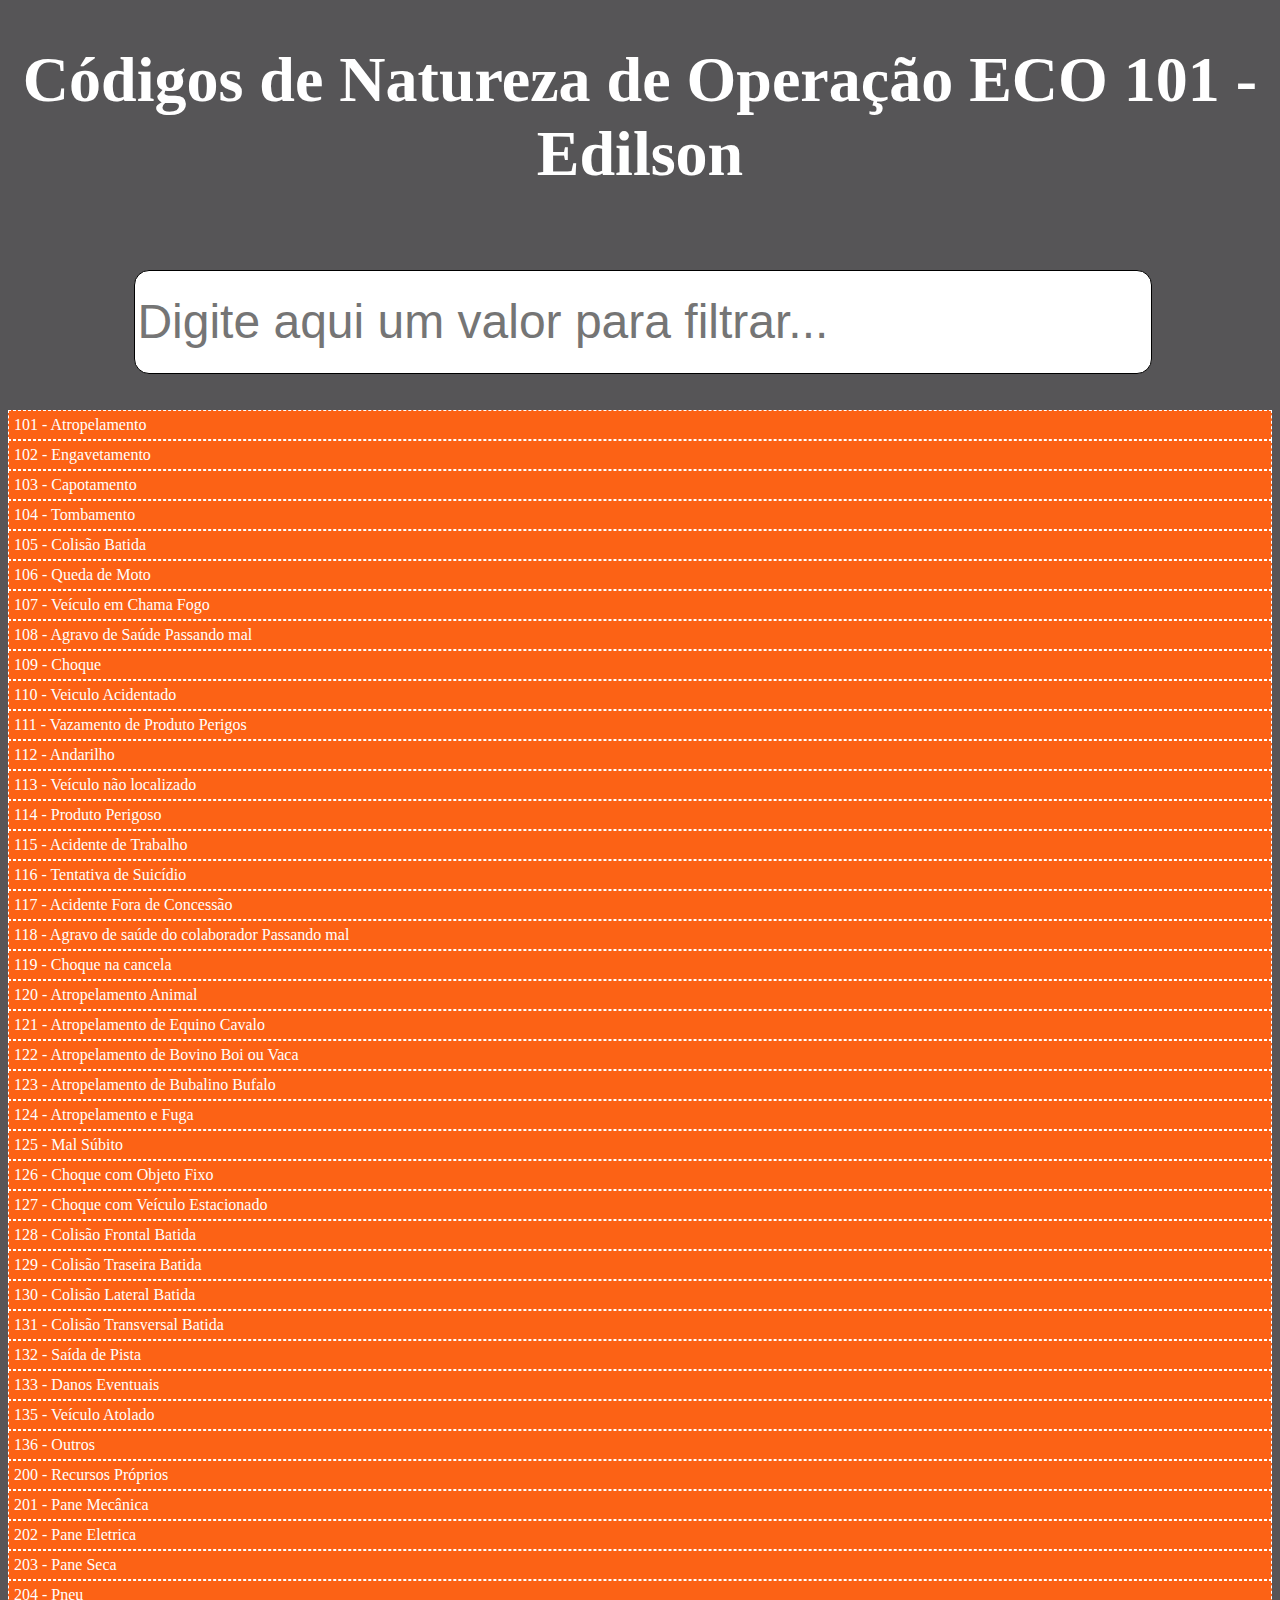
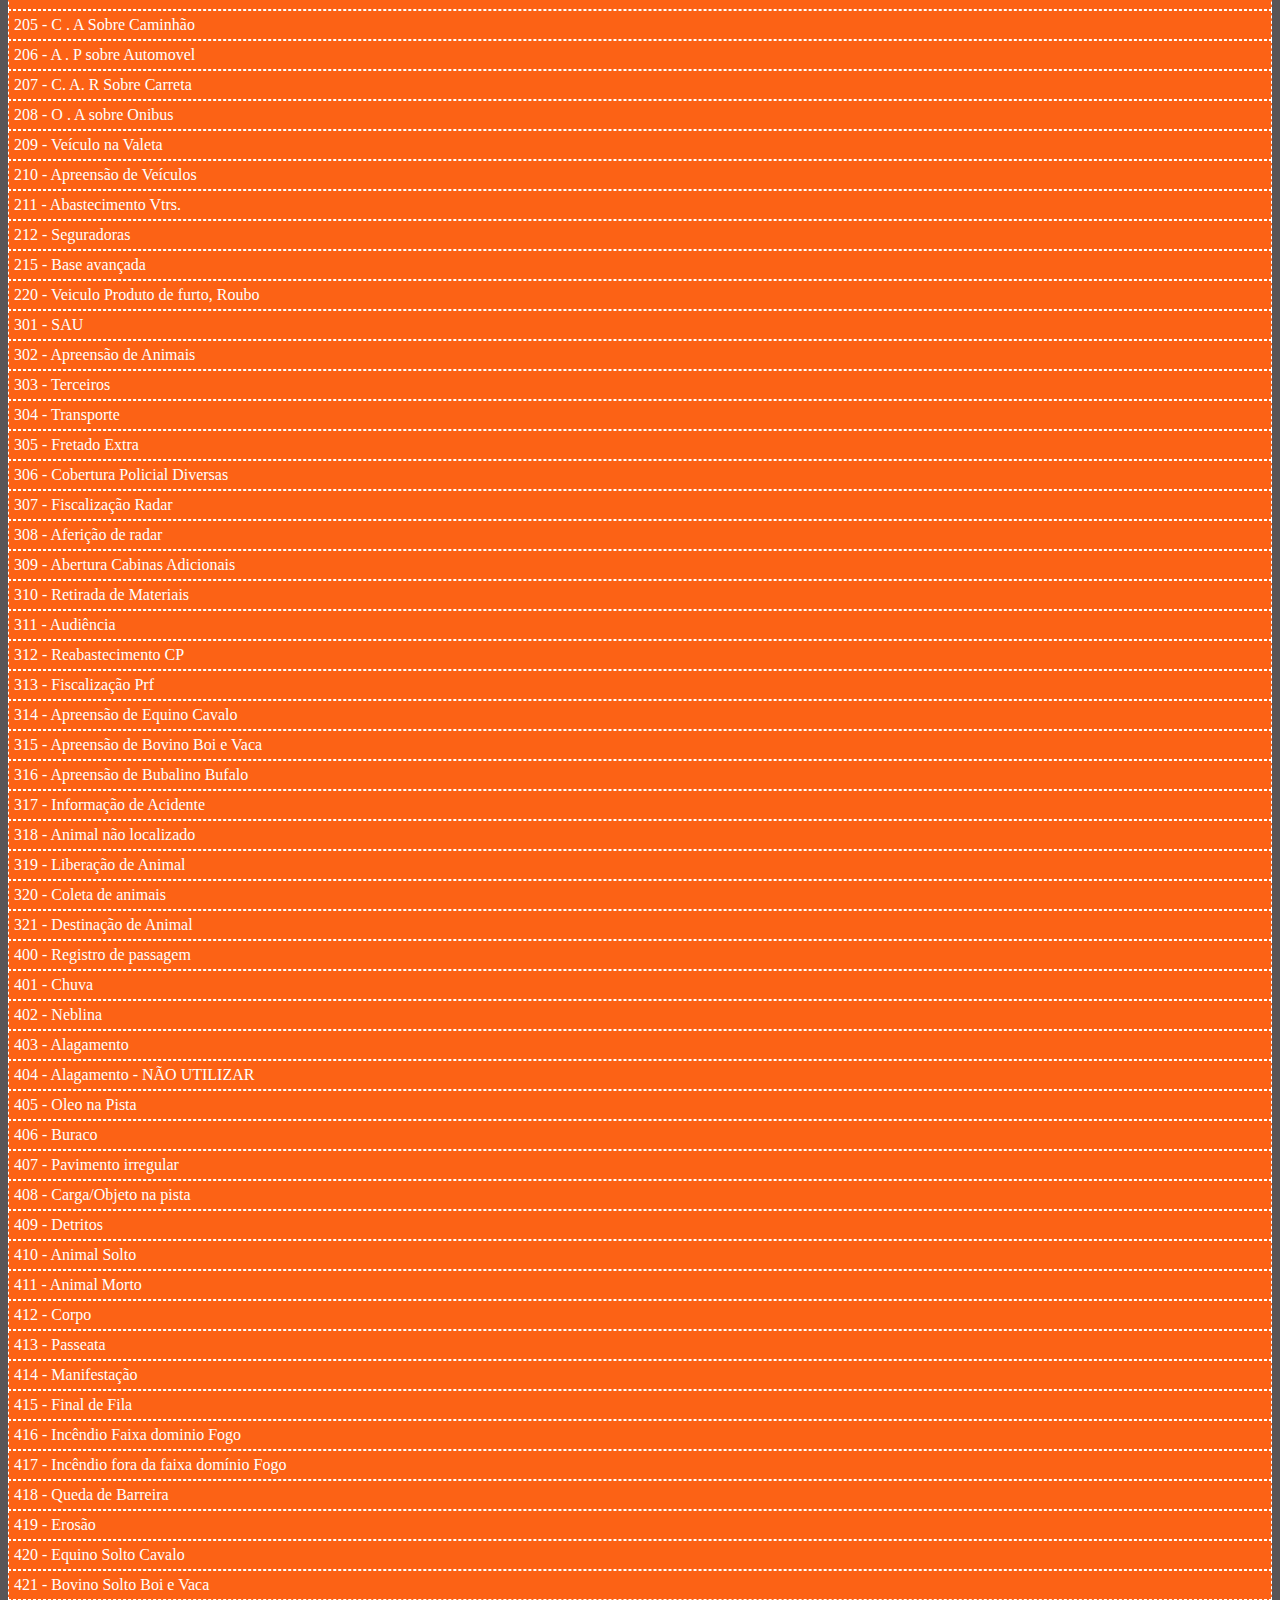
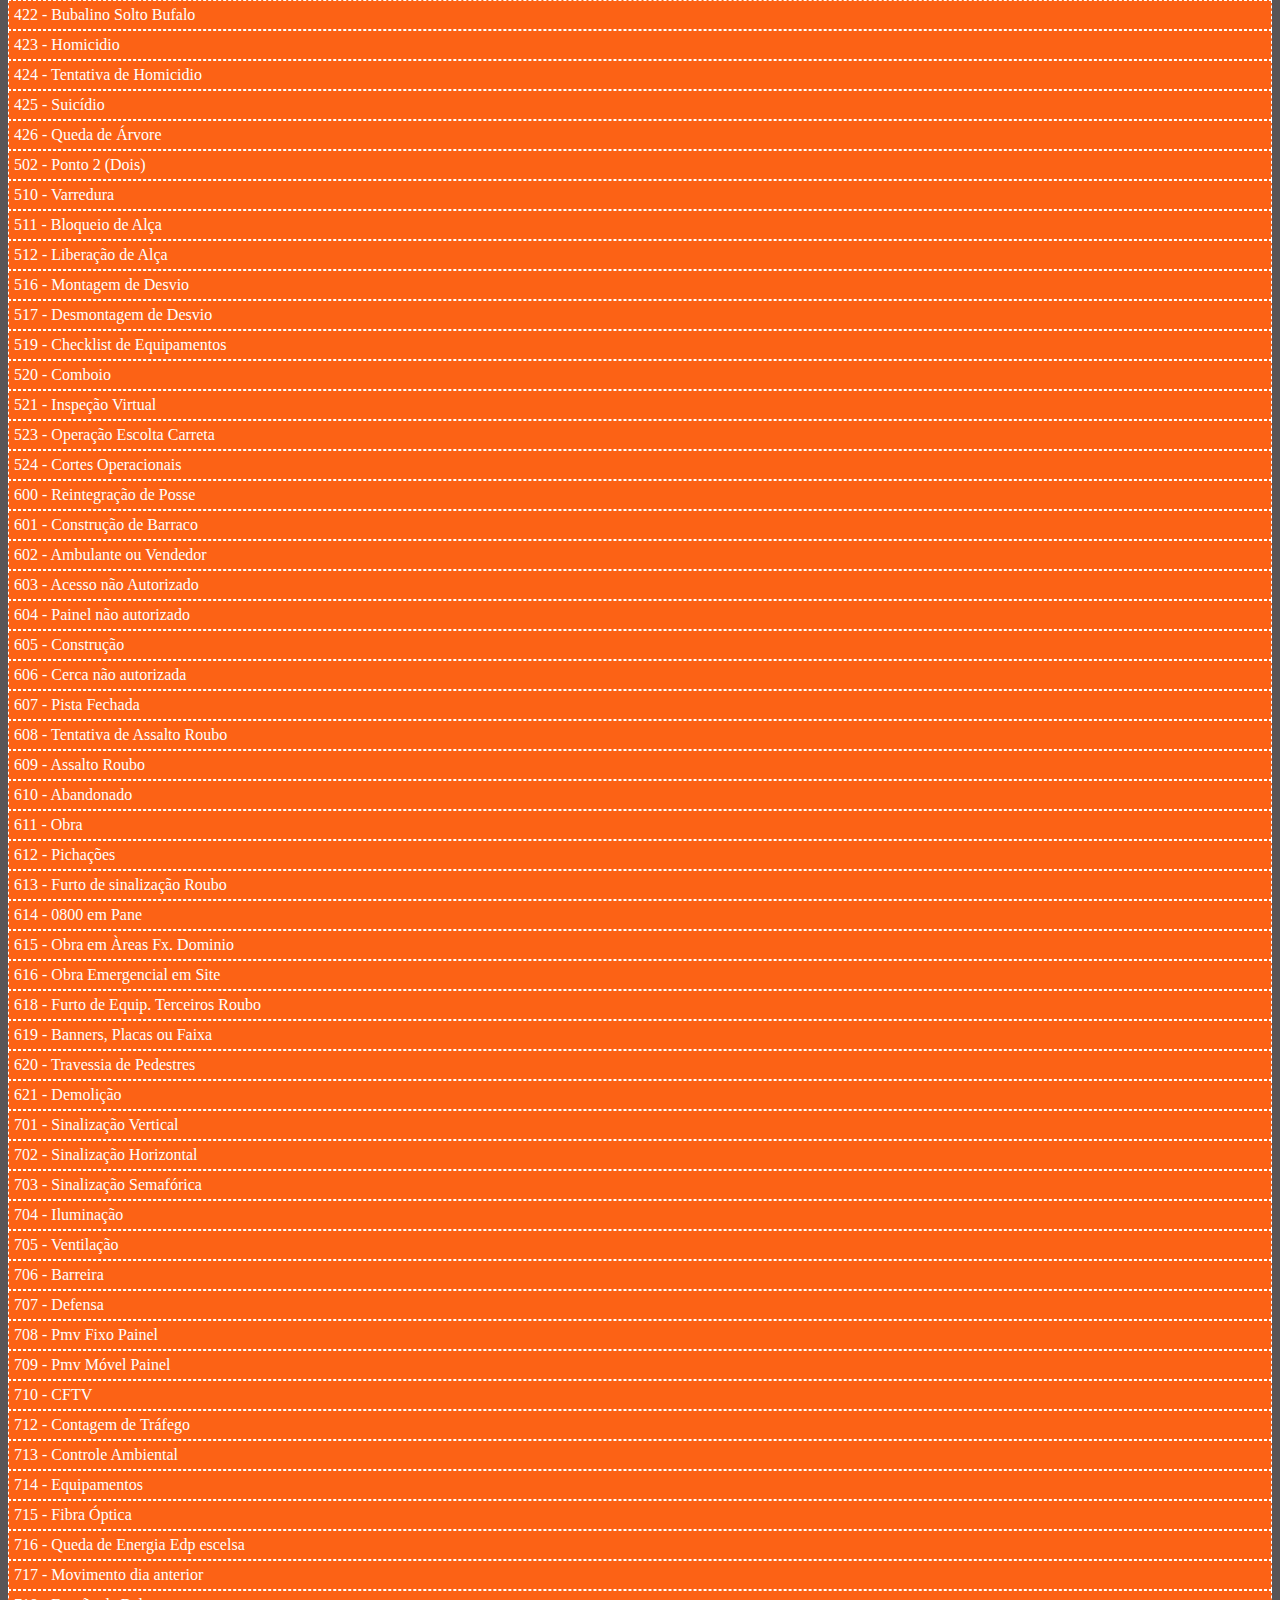
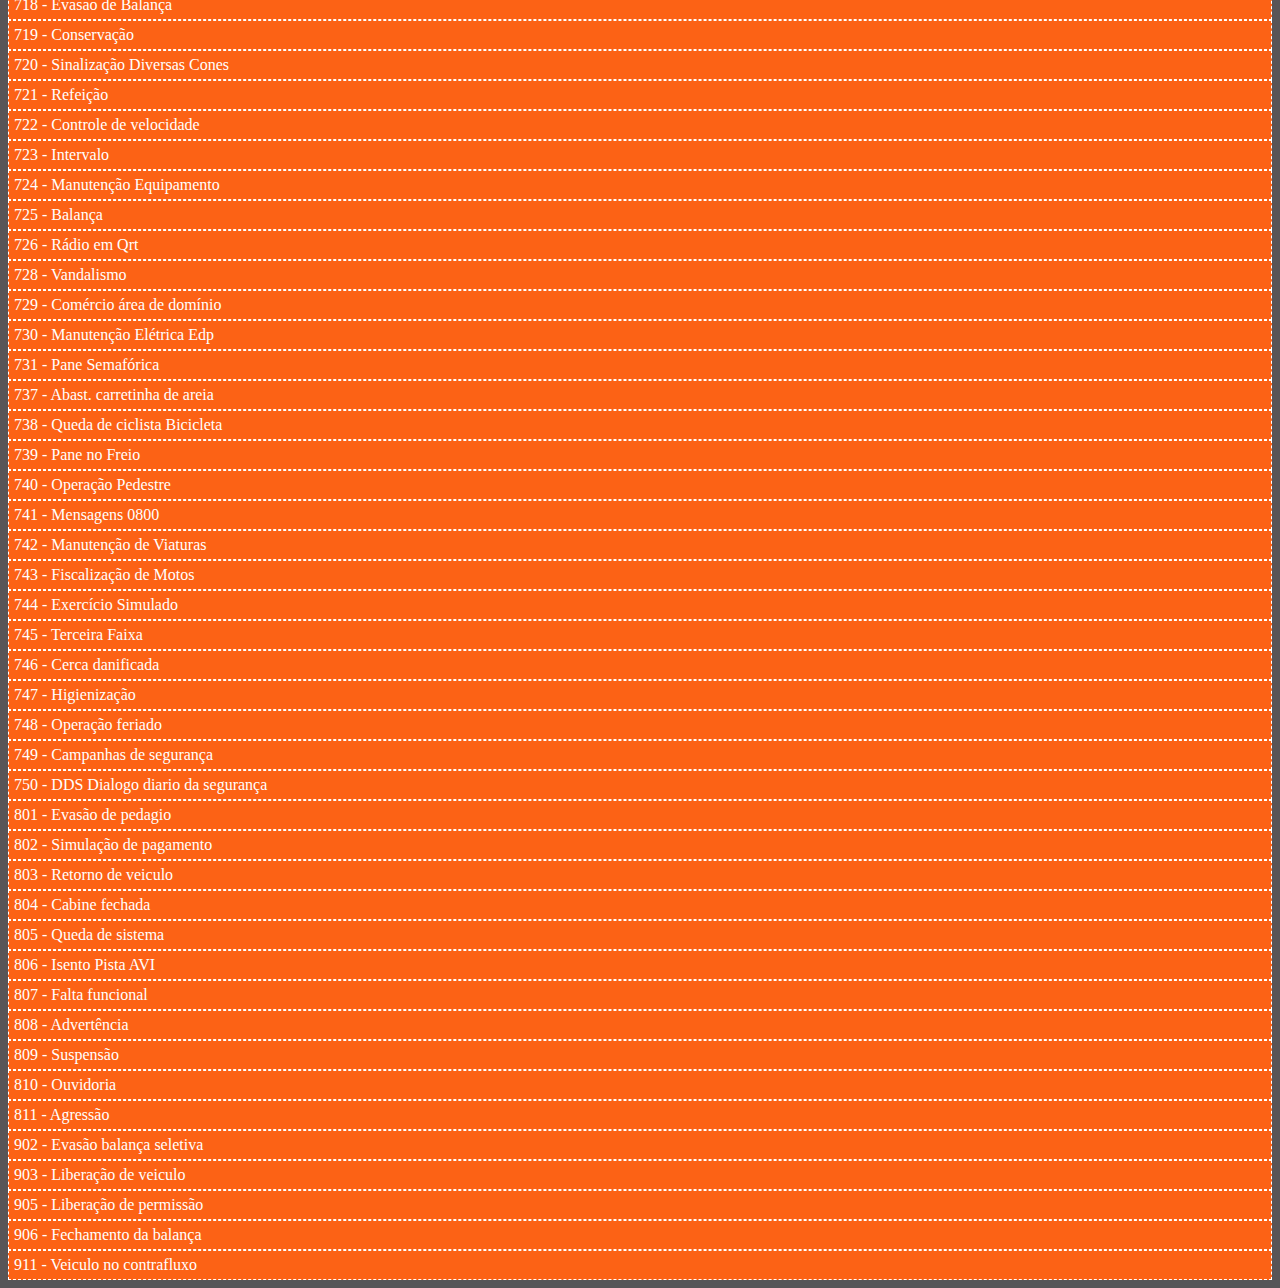
==== index.html @ 6bfaf6d3 "first commit" ====
<!DOCTYPE HTML>
<html lang="pt-br">
<head>
    <meta charset="UTF-8"/>
    <script type="text/javascript" src="http://code.jquery.com/jquery-1.8.3.min.js"></script>
    <style>
    
    input[type="text"]{
        width:80%;
        margin-left: 10%;
        height: 100px;
        font-size: 3rem;
        border:solid 1px;
        border-radius: 15px;

    }
     
    ul{
        padding:0;;
        margin:0
    }
     
    ul li{
        list-style:none;
        border:dashed 1px;
        padding:5px;
        color: white;
        background-color: #FC6215;
        font-style: bold;
    }
    </style>
</head>
<body style="background-color: #565557 ">

	<h1 style="text-align: center; color: white; font-size: 4rem;">Códigos de Natureza de Operação ECO 101 - Edilson</h1>
   <br/><br/>

    <input type="text" id="txtBusca" placeholder="Digite aqui um valor para filtrar..."/><br/>
<br/>
<br/>

    <ul id="ulItens">
        <li>101 - Atropelamento</li>
<li>102 - Engavetamento</li>
<li>103 - Capotamento </li>
<li>104 - Tombamento</li>
<li>105 - Colisão Batida</li>
<li>106 - Queda de Moto</li>
<li>107 - Veículo em Chama Fogo</li>
<li>108 - Agravo de Saúde Passando mal</li>
<li>109 - Choque</li>
<li>110 - Veiculo Acidentado</li>
<li>111 - Vazamento de Produto Perigos</li>
<li>112 - Andarilho</li>
<li>113 - Veículo não localizado</li>
<li>114 - Produto Perigoso</li>
<li>115 - Acidente de Trabalho</li>
<li>116 - Tentativa de Suicídio</li>
<li>117 - Acidente Fora de Concessão</li>
<li>118 - Agravo de saúde do colaborador Passando mal</li>
<li>119 - Choque na cancela</li>
<li>120 - Atropelamento Animal</li>
<li>121 - Atropelamento de Equino Cavalo</li>
<li>122 - Atropelamento de Bovino Boi ou Vaca</li>
<li>123 - Atropelamento de Bubalino Bufalo</li>
<li>124 - Atropelamento e Fuga</li>
<li>125 - Mal Súbito</li>
<li>126 - Choque com Objeto Fixo</li>
<li>127 - Choque com Veículo Estacionado</li>
<li>128 - Colisão Frontal Batida</li>
<li>129 - Colisão Traseira Batida</li>
<li>130 - Colisão Lateral Batida</li>
<li>131 - Colisão Transversal Batida</li>
<li>132 - Saída de Pista</li>
<li>133 - Danos Eventuais</li>
<li>135 - Veículo Atolado</li>
<li>136 - Outros</li>
<li>200 - Recursos Próprios</li>
<li>201 - Pane Mecânica</li>
<li>202 - Pane Eletrica</li>
<li>203 - Pane Seca</li>
<li>204 - Pneu</li>
<li>205 - C . A Sobre Caminhão</li>
<li>206 - A . P sobre Automovel</li>
<li>207 - C. A. R Sobre Carreta</li>
<li>208 - O . A sobre Onibus</li>
<li>209 - Veículo na Valeta</li>
<li>210 - Apreensão de Veículos</li>
<li>211 - Abastecimento Vtrs.</li>
<li>212 - Seguradoras</li>
<li>215 - Base avançada</li>
<li>220 - Veiculo Produto de furto, Roubo</li>
<li>301 - SAU</li>
<li>302 - Apreensão de Animais</li>
<li>303 - Terceiros</li>
<li>304 - Transporte</li>
<li>305 - Fretado Extra</li>
<li>306 - Cobertura Policial Diversas</li>
<li>307 - Fiscalização Radar</li>
<li>308 - Aferição de radar</li>
<li>309 - Abertura Cabinas Adicionais</li>
<li>310 - Retirada de Materiais</li>
<li>311 - Audiência</li>
<li>312 - Reabastecimento CP</li>
<li>313 - Fiscalização Prf</li>
<li>314 - Apreensão de Equino Cavalo</li>
<li>315 - Apreensão de Bovino Boi e Vaca</li>
<li>316 - Apreensão de Bubalino Bufalo</li>
<li>317 - Informação de Acidente</li>
<li>318 - Animal não localizado</li>
<li>319 - Liberação de Animal</li>
<li>320 - Coleta de animais</li>
<li>321 - Destinação de Animal</li>
<li>400 - Registro de passagem</li>
<li>401 - Chuva</li>
<li>402 - Neblina</li>
<li>403 - Alagamento</li>
<li>404 - Alagamento - NÃO UTILIZAR</li>
<li>405 - Oleo na Pista</li>
<li>406 - Buraco</li>
<li>407 - Pavimento irregular</li>
<li>408 - Carga/Objeto na pista</li>
<li>409 - Detritos</li>
<li>410 - Animal Solto</li>
<li>411 - Animal Morto</li>
<li>412 - Corpo</li>
<li>413 - Passeata</li>
<li>414 - Manifestação</li>
<li>415 - Final de Fila</li>
<li>416 - Incêndio Faixa dominio Fogo</li>
<li>417 - Incêndio fora da faixa domínio Fogo</li>
<li>418 - Queda de Barreira</li>
<li>419 - Erosão</li>
<li>420 - Equino Solto Cavalo</li>
<li>421 - Bovino Solto Boi e Vaca</li>
<li>422 - Bubalino Solto Bufalo</li>
<li>423 - Homicidio</li>
<li>424 - Tentativa de Homicidio</li>
<li>425 - Suicídio</li>
<li>426 - Queda de Árvore</li>
<li>502 - Ponto 2 (Dois)</li>
<li>510 - Varredura</li>
<li>511 - Bloqueio de Alça</li>
<li>512 - Liberação de Alça</li>
<li>516 - Montagem de Desvio</li>
<li>517 - Desmontagem de Desvio</li>
<li>519 - Checklist de Equipamentos</li>
<li>520 - Comboio</li>
<li>521 - Inspeção Virtual</li>
<li>523 - Operação Escolta Carreta</li>
<li>524 - Cortes Operacionais</li>
<li>600 - Reintegração de Posse</li>
<li>601 - Construção de Barraco</li>
<li>602 - Ambulante ou Vendedor </li>
<li>603 - Acesso não Autorizado</li>
<li>604 - Painel não autorizado</li>
<li>605 - Construção</li>
<li>606 - Cerca não autorizada</li>
<li>607 - Pista Fechada</li>
<li>608 - Tentativa de Assalto Roubo</li>
<li>609 - Assalto Roubo</li>
<li>610 - Abandonado</li>
<li>611 - Obra</li>
<li>612 - Pichações</li>
<li>613 - Furto de sinalização Roubo</li>
<li>614 - 0800 em Pane</li>
<li>615 - Obra em Àreas Fx. Dominio</li>
<li>616 - Obra Emergencial em Site</li>
<li>618 - Furto de Equip. Terceiros Roubo</li>
<li>619 - Banners, Placas ou Faixa</li>
<li>620 - Travessia de Pedestres</li>
<li>621 - Demolição</li>
<li>701 - Sinalização Vertical</li>
<li>702 - Sinalização Horizontal</li>
<li>703 - Sinalização Semafórica</li>
<li>704 - Iluminação</li>
<li>705 - Ventilação</li>
<li>706 - Barreira</li>
<li>707 - Defensa</li>
<li>708 - Pmv Fixo Painel</li>
<li>709 - Pmv Móvel Painel</li>
<li>710 - CFTV</li>
<li>712 - Contagem de Tráfego</li>
<li>713 - Controle Ambiental</li>
<li>714 - Equipamentos</li>
<li>715 - Fibra Óptica</li>
<li>716 - Queda de Energia Edp escelsa</li>
<li>717 - Movimento dia anterior</li>
<li>718 - Evasão de Balança</li>
<li>719 - Conservação</li>
<li>720 - Sinalização Diversas Cones</li>
<li>721 - Refeição</li>
<li>722 - Controle de velocidade</li>
<li>723 - Intervalo</li>
<li>724 - Manutenção Equipamento</li>
<li>725 - Balança</li>
<li>726 - Rádio em Qrt </li>
<li>728 - Vandalismo</li>
<li>729 - Comércio área de domínio</li>
<li>730 - Manutenção Elétrica Edp</li>
<li>731 - Pane Semafórica</li>
<li>737 - Abast. carretinha de areia</li>
<li>738 - Queda de ciclista Bicicleta</li>
<li>739 - Pane no Freio</li>
<li>740 - Operação Pedestre</li>
<li>741 - Mensagens 0800</li>
<li>742 - Manutenção de Viaturas</li>
<li>743 - Fiscalização de Motos</li>
<li>744 - Exercício Simulado</li>
<li>745 - Terceira Faixa</li>
<li>746 - Cerca danificada</li>
<li>747 - Higienização</li>
<li>748 - Operação feriado</li>
<li>749 - Campanhas de segurança</li>
<li>750 - DDS Dialogo diario da segurança</li>
<li>801 - Evasão de pedagio</li>
<li>802 - Simulação de pagamento</li>
<li>803 - Retorno de veiculo</li>
<li>804 - Cabine fechada</li>
<li>805 - Queda de sistema</li>
<li>806 - Isento Pista AVI</li>
<li>807 - Falta funcional</li>
<li>808 - Advertência</li>
<li>809 - Suspensão</li>
<li>810 - Ouvidoria</li>
<li>811 - Agressão</li>
<li>902 - Evasão balança seletiva</li>
<li>903 - Liberação de veiculo</li>
<li>905 - Liberação de permissão</li>
<li>906 - Fechamento da balança</li>
<li>911 - Veiculo no contrafluxo</li>


        
    </ul>

<script type="text/javascript">
$(function(){
    $("#txtBusca").keyup(function(){
        var texto = $(this).val();
         
        $("#ulItens li").css("display", "block");
        $("#ulItens li").each(function(){
            if($(this).text().indexOf(texto) < 0)
               $(this).css("display", "none");
        });
    });
});



$(function(){
    $("#txtBusca").keyup(function(){
        var texto = $(this).val();
         
       
        $("#ulItens li").each(function(){
            if($(this).text().indexOf("Atropelamento") > 0)
               $(this).css("background-color", "red");
        });
    });
});

$(function(){
    $("#txtBusca").keyup(function(){
        var texto = $(this).val();
         
       
        $("#ulItens li").each(function(){
            if($(this).text().indexOf("Choque") > 0)
               $(this).css("background-color", "blue");
        });
    });
});

$(function(){
    $("#txtBusca").keyup(function(){
        var texto = $(this).val();
         
       
        $("#ulItens li").each(function(){
            if($(this).text().indexOf("Animal") > 0)
               $(this).css("background-color", "green");
               
        });
    });
});

$(function(){
    $("#txtBusca").keyup(function(){
        var texto = $(this).val();
         
       
        $("#ulItens li").each(function(){
            if($(this).text().indexOf("solto") > 0)
               $(this).css("background-color", "green");
               
        });
    });
});






</script>

</body>
</html>
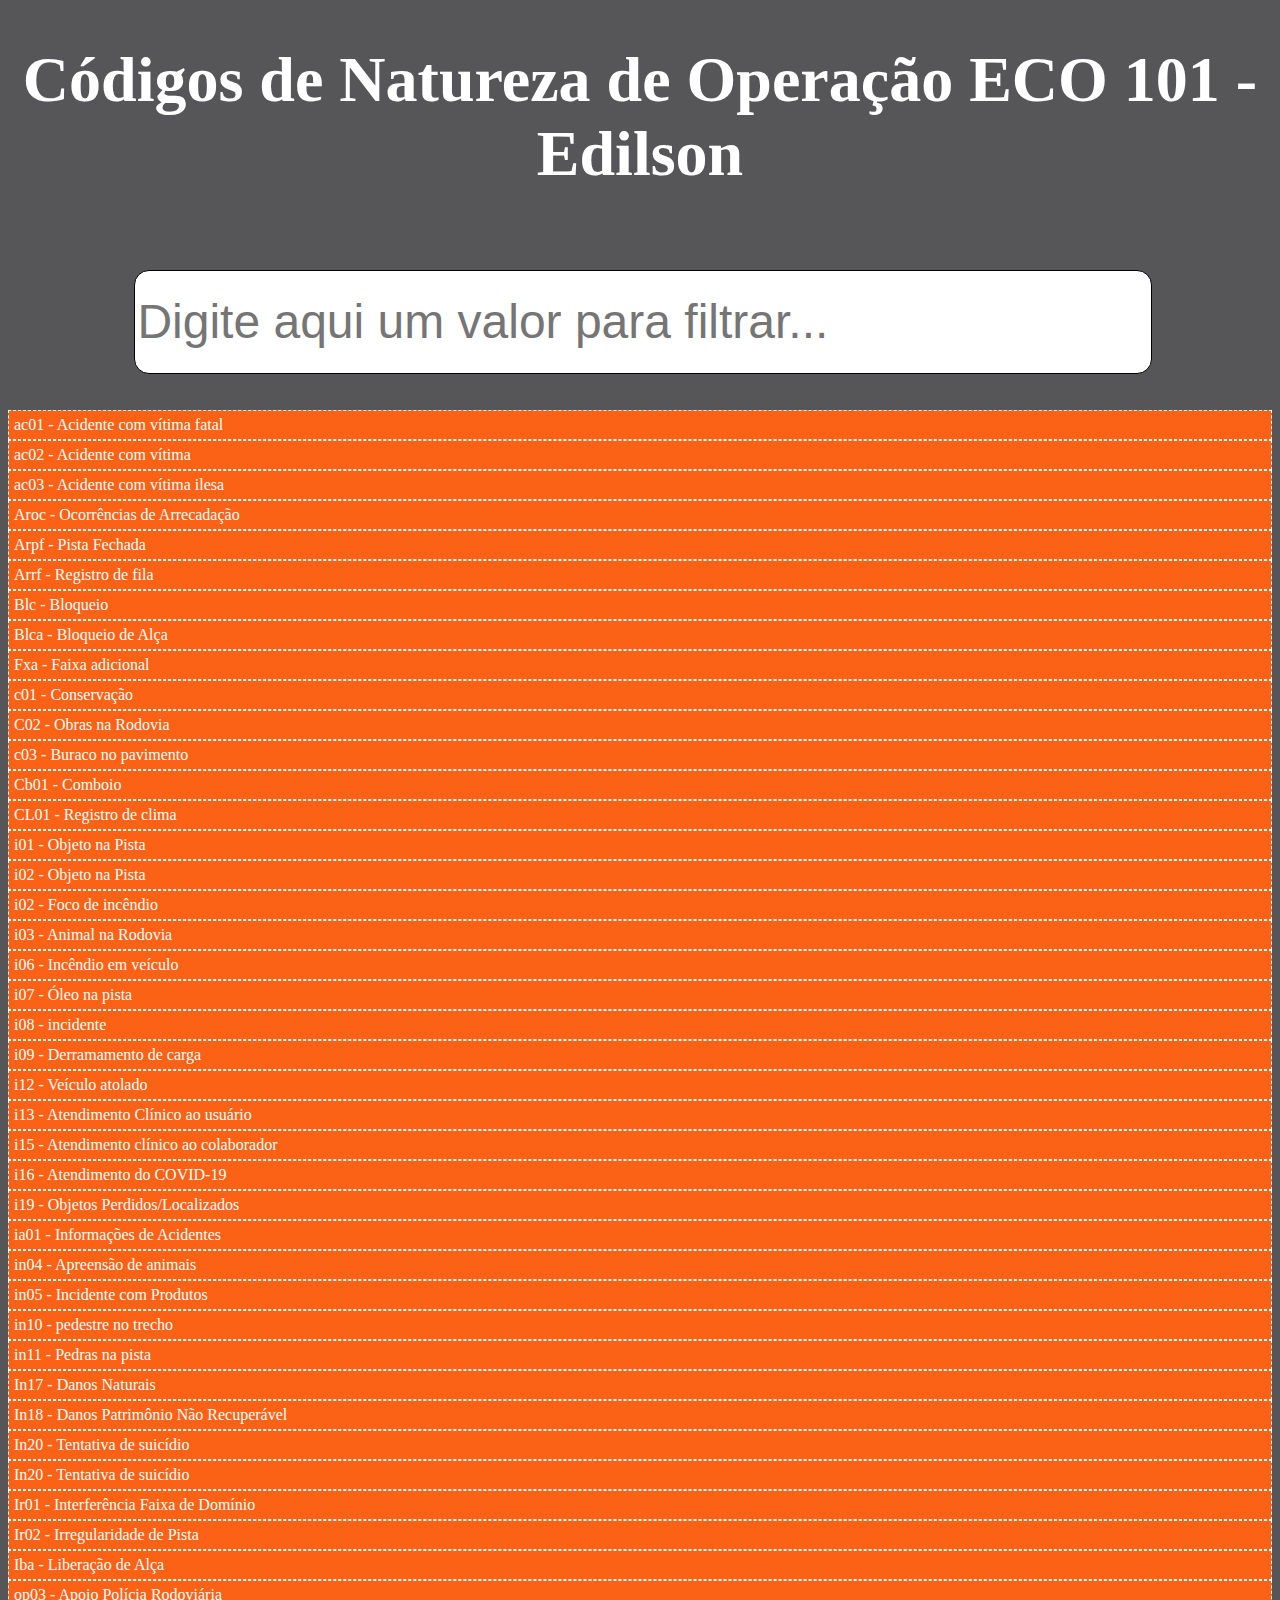
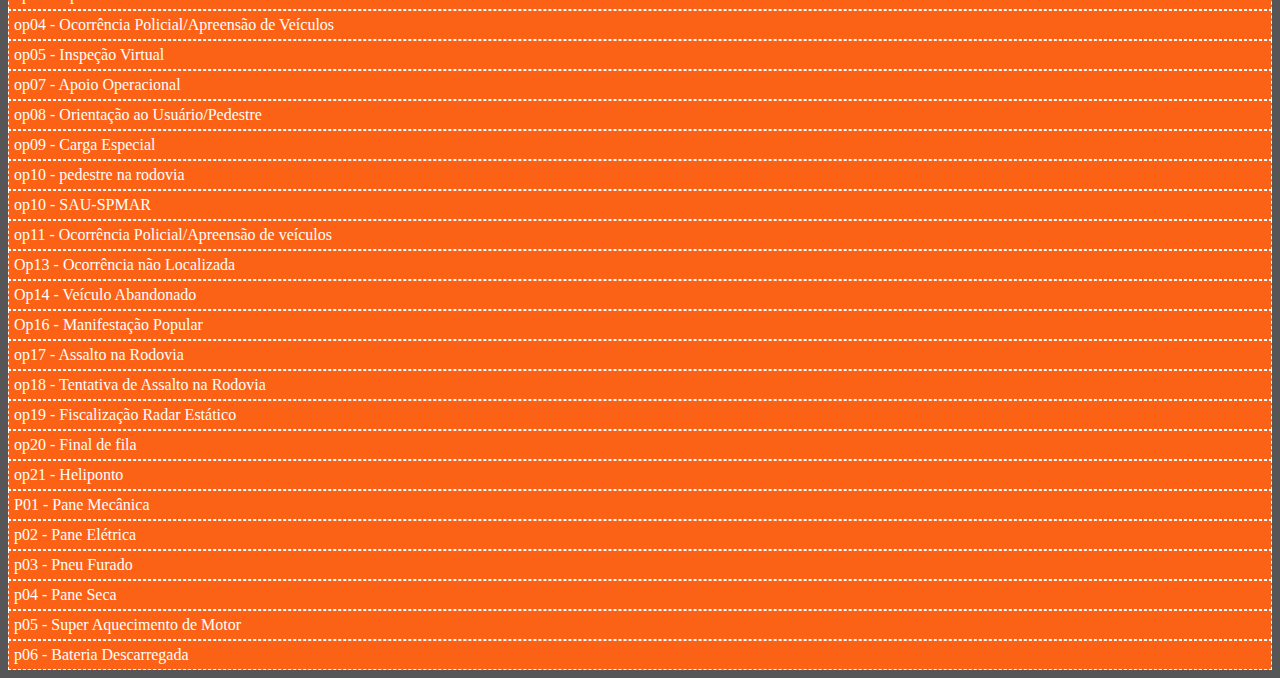
==== commit 9e55b9a7: "ed" ====
--- a/index.html
+++ b/index.html
@@ -40,196 +40,72 @@
 <br/>
 
     <ul id="ulItens">
-        <li>101 - Atropelamento</li>
-<li>102 - Engavetamento</li>
-<li>103 - Capotamento </li>
-<li>104 - Tombamento</li>
-<li>105 - Colisão Batida</li>
-<li>106 - Queda de Moto</li>
-<li>107 - Veículo em Chama Fogo</li>
-<li>108 - Agravo de Saúde Passando mal</li>
-<li>109 - Choque</li>
-<li>110 - Veiculo Acidentado</li>
-<li>111 - Vazamento de Produto Perigos</li>
-<li>112 - Andarilho</li>
-<li>113 - Veículo não localizado</li>
-<li>114 - Produto Perigoso</li>
-<li>115 - Acidente de Trabalho</li>
-<li>116 - Tentativa de Suicídio</li>
-<li>117 - Acidente Fora de Concessão</li>
-<li>118 - Agravo de saúde do colaborador Passando mal</li>
-<li>119 - Choque na cancela</li>
-<li>120 - Atropelamento Animal</li>
-<li>121 - Atropelamento de Equino Cavalo</li>
-<li>122 - Atropelamento de Bovino Boi ou Vaca</li>
-<li>123 - Atropelamento de Bubalino Bufalo</li>
-<li>124 - Atropelamento e Fuga</li>
-<li>125 - Mal Súbito</li>
-<li>126 - Choque com Objeto Fixo</li>
-<li>127 - Choque com Veículo Estacionado</li>
-<li>128 - Colisão Frontal Batida</li>
-<li>129 - Colisão Traseira Batida</li>
-<li>130 - Colisão Lateral Batida</li>
-<li>131 - Colisão Transversal Batida</li>
-<li>132 - Saída de Pista</li>
-<li>133 - Danos Eventuais</li>
-<li>135 - Veículo Atolado</li>
-<li>136 - Outros</li>
-<li>200 - Recursos Próprios</li>
-<li>201 - Pane Mecânica</li>
-<li>202 - Pane Eletrica</li>
-<li>203 - Pane Seca</li>
-<li>204 - Pneu</li>
-<li>205 - C . A Sobre Caminhão</li>
-<li>206 - A . P sobre Automovel</li>
-<li>207 - C. A. R Sobre Carreta</li>
-<li>208 - O . A sobre Onibus</li>
-<li>209 - Veículo na Valeta</li>
-<li>210 - Apreensão de Veículos</li>
-<li>211 - Abastecimento Vtrs.</li>
-<li>212 - Seguradoras</li>
-<li>215 - Base avançada</li>
-<li>220 - Veiculo Produto de furto, Roubo</li>
-<li>301 - SAU</li>
-<li>302 - Apreensão de Animais</li>
-<li>303 - Terceiros</li>
-<li>304 - Transporte</li>
-<li>305 - Fretado Extra</li>
-<li>306 - Cobertura Policial Diversas</li>
-<li>307 - Fiscalização Radar</li>
-<li>308 - Aferição de radar</li>
-<li>309 - Abertura Cabinas Adicionais</li>
-<li>310 - Retirada de Materiais</li>
-<li>311 - Audiência</li>
-<li>312 - Reabastecimento CP</li>
-<li>313 - Fiscalização Prf</li>
-<li>314 - Apreensão de Equino Cavalo</li>
-<li>315 - Apreensão de Bovino Boi e Vaca</li>
-<li>316 - Apreensão de Bubalino Bufalo</li>
-<li>317 - Informação de Acidente</li>
-<li>318 - Animal não localizado</li>
-<li>319 - Liberação de Animal</li>
-<li>320 - Coleta de animais</li>
-<li>321 - Destinação de Animal</li>
-<li>400 - Registro de passagem</li>
-<li>401 - Chuva</li>
-<li>402 - Neblina</li>
-<li>403 - Alagamento</li>
-<li>404 - Alagamento - NÃO UTILIZAR</li>
-<li>405 - Oleo na Pista</li>
-<li>406 - Buraco</li>
-<li>407 - Pavimento irregular</li>
-<li>408 - Carga/Objeto na pista</li>
-<li>409 - Detritos</li>
-<li>410 - Animal Solto</li>
-<li>411 - Animal Morto</li>
-<li>412 - Corpo</li>
-<li>413 - Passeata</li>
-<li>414 - Manifestação</li>
-<li>415 - Final de Fila</li>
-<li>416 - Incêndio Faixa dominio Fogo</li>
-<li>417 - Incêndio fora da faixa domínio Fogo</li>
-<li>418 - Queda de Barreira</li>
-<li>419 - Erosão</li>
-<li>420 - Equino Solto Cavalo</li>
-<li>421 - Bovino Solto Boi e Vaca</li>
-<li>422 - Bubalino Solto Bufalo</li>
-<li>423 - Homicidio</li>
-<li>424 - Tentativa de Homicidio</li>
-<li>425 - Suicídio</li>
-<li>426 - Queda de Árvore</li>
-<li>502 - Ponto 2 (Dois)</li>
-<li>510 - Varredura</li>
-<li>511 - Bloqueio de Alça</li>
-<li>512 - Liberação de Alça</li>
-<li>516 - Montagem de Desvio</li>
-<li>517 - Desmontagem de Desvio</li>
-<li>519 - Checklist de Equipamentos</li>
-<li>520 - Comboio</li>
-<li>521 - Inspeção Virtual</li>
-<li>523 - Operação Escolta Carreta</li>
-<li>524 - Cortes Operacionais</li>
-<li>600 - Reintegração de Posse</li>
-<li>601 - Construção de Barraco</li>
-<li>602 - Ambulante ou Vendedor </li>
-<li>603 - Acesso não Autorizado</li>
-<li>604 - Painel não autorizado</li>
-<li>605 - Construção</li>
-<li>606 - Cerca não autorizada</li>
-<li>607 - Pista Fechada</li>
-<li>608 - Tentativa de Assalto Roubo</li>
-<li>609 - Assalto Roubo</li>
-<li>610 - Abandonado</li>
-<li>611 - Obra</li>
-<li>612 - Pichações</li>
-<li>613 - Furto de sinalização Roubo</li>
-<li>614 - 0800 em Pane</li>
-<li>615 - Obra em Àreas Fx. Dominio</li>
-<li>616 - Obra Emergencial em Site</li>
-<li>618 - Furto de Equip. Terceiros Roubo</li>
-<li>619 - Banners, Placas ou Faixa</li>
-<li>620 - Travessia de Pedestres</li>
-<li>621 - Demolição</li>
-<li>701 - Sinalização Vertical</li>
-<li>702 - Sinalização Horizontal</li>
-<li>703 - Sinalização Semafórica</li>
-<li>704 - Iluminação</li>
-<li>705 - Ventilação</li>
-<li>706 - Barreira</li>
-<li>707 - Defensa</li>
-<li>708 - Pmv Fixo Painel</li>
-<li>709 - Pmv Móvel Painel</li>
-<li>710 - CFTV</li>
-<li>712 - Contagem de Tráfego</li>
-<li>713 - Controle Ambiental</li>
-<li>714 - Equipamentos</li>
-<li>715 - Fibra Óptica</li>
-<li>716 - Queda de Energia Edp escelsa</li>
-<li>717 - Movimento dia anterior</li>
-<li>718 - Evasão de Balança</li>
-<li>719 - Conservação</li>
-<li>720 - Sinalização Diversas Cones</li>
-<li>721 - Refeição</li>
-<li>722 - Controle de velocidade</li>
-<li>723 - Intervalo</li>
-<li>724 - Manutenção Equipamento</li>
-<li>725 - Balança</li>
-<li>726 - Rádio em Qrt </li>
-<li>728 - Vandalismo</li>
-<li>729 - Comércio área de domínio</li>
-<li>730 - Manutenção Elétrica Edp</li>
-<li>731 - Pane Semafórica</li>
-<li>737 - Abast. carretinha de areia</li>
-<li>738 - Queda de ciclista Bicicleta</li>
-<li>739 - Pane no Freio</li>
-<li>740 - Operação Pedestre</li>
-<li>741 - Mensagens 0800</li>
-<li>742 - Manutenção de Viaturas</li>
-<li>743 - Fiscalização de Motos</li>
-<li>744 - Exercício Simulado</li>
-<li>745 - Terceira Faixa</li>
-<li>746 - Cerca danificada</li>
-<li>747 - Higienização</li>
-<li>748 - Operação feriado</li>
-<li>749 - Campanhas de segurança</li>
-<li>750 - DDS Dialogo diario da segurança</li>
-<li>801 - Evasão de pedagio</li>
-<li>802 - Simulação de pagamento</li>
-<li>803 - Retorno de veiculo</li>
-<li>804 - Cabine fechada</li>
-<li>805 - Queda de sistema</li>
-<li>806 - Isento Pista AVI</li>
-<li>807 - Falta funcional</li>
-<li>808 - Advertência</li>
-<li>809 - Suspensão</li>
-<li>810 - Ouvidoria</li>
-<li>811 - Agressão</li>
-<li>902 - Evasão balança seletiva</li>
-<li>903 - Liberação de veiculo</li>
-<li>905 - Liberação de permissão</li>
-<li>906 - Fechamento da balança</li>
-<li>911 - Veiculo no contrafluxo</li>
-
+<li>ac01 - Acidente com vítima fatal</li>
+<li>ac02 - Acidente com vítima</li>
+<li>ac03 - Acidente com vítima ilesa</li>
+<li>Aroc - Ocorrências de Arrecadação</li>
+<li>Arpf - Pista Fechada</li>
+<li>Arrf - Registro de fila</li>
+<li>Blc - Bloqueio</li>
+<li>Blca - Bloqueio de Alça</li>
+<li>Fxa - Faixa adicional</li>
+<li>c01 - Conservação</li>
+<li>C02 - Obras na Rodovia</li>
+<li>c03 - Buraco no pavimento</li>
+<li>Cb01 - Comboio</li>
+<li>CL01 - Registro de clima</li>
+<li>i01 - Objeto na Pista</li>
+<li>i02 - Objeto na Pista</li>
+<li>i02 - Foco de incêndio</li>
+<li>i03 - Animal na Rodovia</li>
+<li>i06 - Incêndio em veículo</li>
+<li>i07 - Óleo na pista</li>
+<li>i08 - incidente</li>
+<li>i09 - Derramamento de carga</li>
+<li>i12 - Veículo atolado</li>
+<li>i13 - Atendimento Clínico ao usuário</li>
+<li>i15 - Atendimento clínico ao colaborador</li>
+<li>i16 - Atendimento do COVID-19</li>
+<li>i19 - Objetos Perdidos/Localizados</li>
+<li>ia01 - Informações de Acidentes</li>
+<li>in04 - Apreensão de animais</li>
+<li>in05 - Incidente com Produtos</li>
+<li>in10 - pedestre no trecho</li>
+<li>in11 - Pedras na pista</li>
+<li>In17 - Danos Naturais</li>
+<li>In18 - Danos Patrimônio Não
+    Recuperável</li>
+<li>In20 - Tentativa de suicídio</li>
+<li>In20 - Tentativa de suicídio</li>
+<li>Ir01 - Interferência Faixa de Domínio</li>
+<li>Ir02 - Irregularidade de Pista</li>
+<li>Iba - Liberação de Alça</li>
+<li>op03 - Apoio Polícia Rodoviária</li>
+<li>op04 - Ocorrência Policial/Apreensão de
+    Veículos</li>
+<li>op05 - Inspeção Virtual</li>
+<li>op07 - Apoio Operacional</li>
+<li>op08 - Orientação ao Usuário/Pedestre</li>
+<li>op09 - Carga Especial</li>
+<li>op10 - pedestre na rodovia</li>
+<li>op10 - SAU-SPMAR</li>
+<li>op11 - Ocorrência Policial/Apreensão
+    de veículos</li>
+<li>Op13 - Ocorrência não Localizada</li>
+<li>Op14 - Veículo Abandonado</li>
+<li>Op16 - Manifestação Popular</li>
+<li>op17 - Assalto na Rodovia</li>
+<li>op18 - Tentativa de Assalto na Rodovia</li>
+<li>op19 - Fiscalização Radar Estático</li>
+<li>op20 - Final de fila</li>
+<li>op21 - Heliponto</li>
+<li>P01 - Pane Mecânica</li>
+<li>p02 - Pane Elétrica</li>
+<li>p03 - Pneu Furado</li>
+<li>p04 - Pane Seca</li>
+<li>p05 - Super Aquecimento de Motor</li>
+<li>p06 - Bateria Descarregada</li>
+ 
 
         
     </ul>
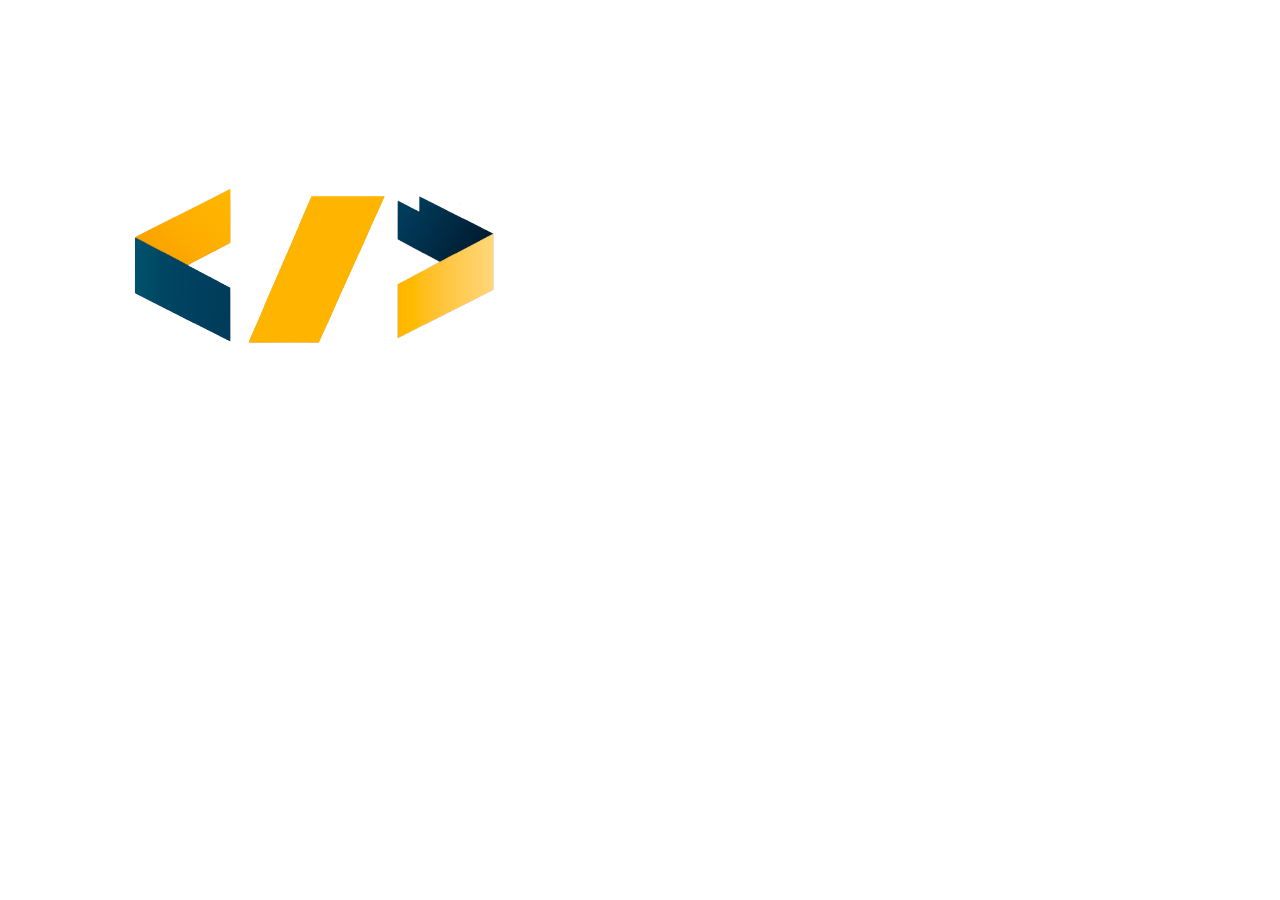
==== commit 6507e412: "first commit" ====
--- a/index.html
+++ b/index.html
@@ -1,186 +1,63 @@
-<!DOCTYPE HTML>
-<html lang="pt-br">
+<!DOCTYPE html>
+<html lang="pt-BR">
 <head>
-    <meta charset="UTF-8"/>
-    <script type="text/javascript" src="http://code.jquery.com/jquery-1.8.3.min.js"></script>
-    <style>
-    
-    input[type="text"]{
-        width:80%;
-        margin-left: 10%;
-        height: 100px;
-        font-size: 3rem;
-        border:solid 1px;
-        border-radius: 15px;
+    <meta charset="UTF-8">
+    <meta http-equiv="X-UA-Compatible" content="IE=edge">
+    <meta name="viewport" content="width=device-width, initial-scale=1.0">
+    <title>Reboot Soluções</title>
+    <link rel="preconnect" href="https://fonts.googleapis.com">
+<link rel="preconnect" href="https://fonts.gstatic.com" crossorigin>
+<link href="https://fonts.googleapis.com/css2?family=Montserrat:wght@611&display=swap" rel="stylesheet">
+    <script src="https://ajax.googleapis.com/ajax/libs/jquery/3.5.1/jquery.min.js"></script>
+    <link rel="stylesheet" href="index.css">
+    <link href="https://cdn.jsdelivr.net/npm/bootstrap@5.1.3/dist/css/bootstrap.min.css" rel="stylesheet" integrity="sha384-1BmE4kWBq78iYhFldvKuhfTAU6auU8tT94WrHftjDbrCEXSU1oBoqyl2QvZ6jIW3" crossorigin="anonymous">
+</head>
+<body>
 
-    }
-     
-    ul{
-        padding:0;;
-        margin:0
-    }
-     
-    ul li{
-        list-style:none;
-        border:dashed 1px;
-        padding:5px;
-        color: white;
-        background-color: #FC6215;
-        font-style: bold;
-    }
-    </style>
-</head>
-<body style="background-color: #565557 ">
 
-	<h1 style="text-align: center; color: white; font-size: 4rem;">Códigos de Natureza de Operação ECO 101 - Edilson</h1>
-   <br/><br/>
+    <div class="logoShowLoader">
 
-    <input type="text" id="txtBusca" placeholder="Digite aqui um valor para filtrar..."/><br/>
-<br/>
-<br/>
 
-    <ul id="ulItens">
-<li>ac01 - Acidente com vítima fatal</li>
-<li>ac02 - Acidente com vítima</li>
-<li>ac03 - Acidente com vítima ilesa</li>
-<li>Aroc - Ocorrências de Arrecadação</li>
-<li>Arpf - Pista Fechada</li>
-<li>Arrf - Registro de fila</li>
-<li>Blc - Bloqueio</li>
-<li>Blca - Bloqueio de Alça</li>
-<li>Fxa - Faixa adicional</li>
-<li>c01 - Conservação</li>
-<li>C02 - Obras na Rodovia</li>
-<li>c03 - Buraco no pavimento</li>
-<li>Cb01 - Comboio</li>
-<li>CL01 - Registro de clima</li>
-<li>i01 - Objeto na Pista</li>
-<li>i02 - Objeto na Pista</li>
-<li>i02 - Foco de incêndio</li>
-<li>i03 - Animal na Rodovia</li>
-<li>i06 - Incêndio em veículo</li>
-<li>i07 - Óleo na pista</li>
-<li>i08 - incidente</li>
-<li>i09 - Derramamento de carga</li>
-<li>i12 - Veículo atolado</li>
-<li>i13 - Atendimento Clínico ao usuário</li>
-<li>i15 - Atendimento clínico ao colaborador</li>
-<li>i16 - Atendimento do COVID-19</li>
-<li>i19 - Objetos Perdidos/Localizados</li>
-<li>ia01 - Informações de Acidentes</li>
-<li>in04 - Apreensão de animais</li>
-<li>in05 - Incidente com Produtos</li>
-<li>in10 - pedestre no trecho</li>
-<li>in11 - Pedras na pista</li>
-<li>In17 - Danos Naturais</li>
-<li>In18 - Danos Patrimônio Não
-    Recuperável</li>
-<li>In20 - Tentativa de suicídio</li>
-<li>In20 - Tentativa de suicídio</li>
-<li>Ir01 - Interferência Faixa de Domínio</li>
-<li>Ir02 - Irregularidade de Pista</li>
-<li>Iba - Liberação de Alça</li>
-<li>op03 - Apoio Polícia Rodoviária</li>
-<li>op04 - Ocorrência Policial/Apreensão de
-    Veículos</li>
-<li>op05 - Inspeção Virtual</li>
-<li>op07 - Apoio Operacional</li>
-<li>op08 - Orientação ao Usuário/Pedestre</li>
-<li>op09 - Carga Especial</li>
-<li>op10 - pedestre na rodovia</li>
-<li>op10 - SAU-SPMAR</li>
-<li>op11 - Ocorrência Policial/Apreensão
-    de veículos</li>
-<li>Op13 - Ocorrência não Localizada</li>
-<li>Op14 - Veículo Abandonado</li>
-<li>Op16 - Manifestação Popular</li>
-<li>op17 - Assalto na Rodovia</li>
-<li>op18 - Tentativa de Assalto na Rodovia</li>
-<li>op19 - Fiscalização Radar Estático</li>
-<li>op20 - Final de fila</li>
-<li>op21 - Heliponto</li>
-<li>P01 - Pane Mecânica</li>
-<li>p02 - Pane Elétrica</li>
-<li>p03 - Pneu Furado</li>
-<li>p04 - Pane Seca</li>
-<li>p05 - Super Aquecimento de Motor</li>
-<li>p06 - Bateria Descarregada</li>
- 
+            <div class="lineLogo">
 
-        
-    </ul>
-
-<script type="text/javascript">
-$(function(){
-    $("#txtBusca").keyup(function(){
-        var texto = $(this).val();
-         
-        $("#ulItens li").css("display", "block");
-        $("#ulItens li").each(function(){
-            if($(this).text().indexOf(texto) < 0)
-               $(this).css("display", "none");
-        });
-    });
-});
+                <img src="src/logo/leftLogo.png" class="mainLogo"/>
+                <img src="src/logo/centerLogo.png" class="mainLogo"/>
+                <img src="src/logo/rightLogo.png" class="mainLogo"/>
+            </div>
+          
 
 
 
-$(function(){
-    $("#txtBusca").keyup(function(){
-        var texto = $(this).val();
-         
-       
-        $("#ulItens li").each(function(){
-            if($(this).text().indexOf("Atropelamento") > 0)
-               $(this).css("background-color", "red");
-        });
-    });
-});
 
-$(function(){
-    $("#txtBusca").keyup(function(){
-        var texto = $(this).val();
-         
-       
-        $("#ulItens li").each(function(){
-            if($(this).text().indexOf("Choque") > 0)
-               $(this).css("background-color", "blue");
-        });
-    });
-});
-
-$(function(){
-    $("#txtBusca").keyup(function(){
-        var texto = $(this).val();
-         
-       
-        $("#ulItens li").each(function(){
-            if($(this).text().indexOf("Animal") > 0)
-               $(this).css("background-color", "green");
-               
-        });
-    });
-});
-
-$(function(){
-    $("#txtBusca").keyup(function(){
-        var texto = $(this).val();
-         
-       
-        $("#ulItens li").each(function(){
-            if($(this).text().indexOf("solto") > 0)
-               $(this).css("background-color", "green");
-               
-        });
-    });
-});
+    </div>
 
 
 
 
 
 
-</script>
 
+
+
+
+
+
+
+
+
+
+
+
+
+
+
+
+
+
+
+
+    
 </body>
-</html>
+<script src="https://cdn.jsdelivr.net/npm/bootstrap@5.1.3/dist/js/bootstrap.bundle.min.js" integrity="sha384-ka7Sk0Gln4gmtz2MlQnikT1wXgYsOg+OMhuP+IlRH9sENBO0LRn5q+8nbTov4+1p" crossorigin="anonymous"></script>
+<script src="index.js"></script>
+</html>--- a/index.css
+++ b/index.css
@@ -0,0 +1,42 @@
+:root{
+ --primary: #0a2639;
+ --secondary: #143d59;
+ --warning: #ffb500;
+ --font-primary:  'Montserrat', sans-serif; 
+ --border-radius: 10px;
+ --padding: 10px;
+ --gap: 10px;
+}
+
+.warning{
+    background-color: var(--warning);
+    color: var(--primary);
+}
+.info{
+    background-color: var(--primary);
+    color: var(--warning);
+}
+.light{
+    background-color: var(--secondary);
+    color: var(--warning);
+}
+
+
+/*
+Logo index loader show
+this is the initial stage of all
+no pain no glory
+the first frame is very durable
+*/
+.logoShowLoader{
+    position: absolute;
+    left: 10vw;
+    max-width: 80vw;
+    margin: 20vh auto;
+}
+.lineLogo{
+    display: inline-flex;
+}
+.mainLogo{
+    margin: auto;
+}